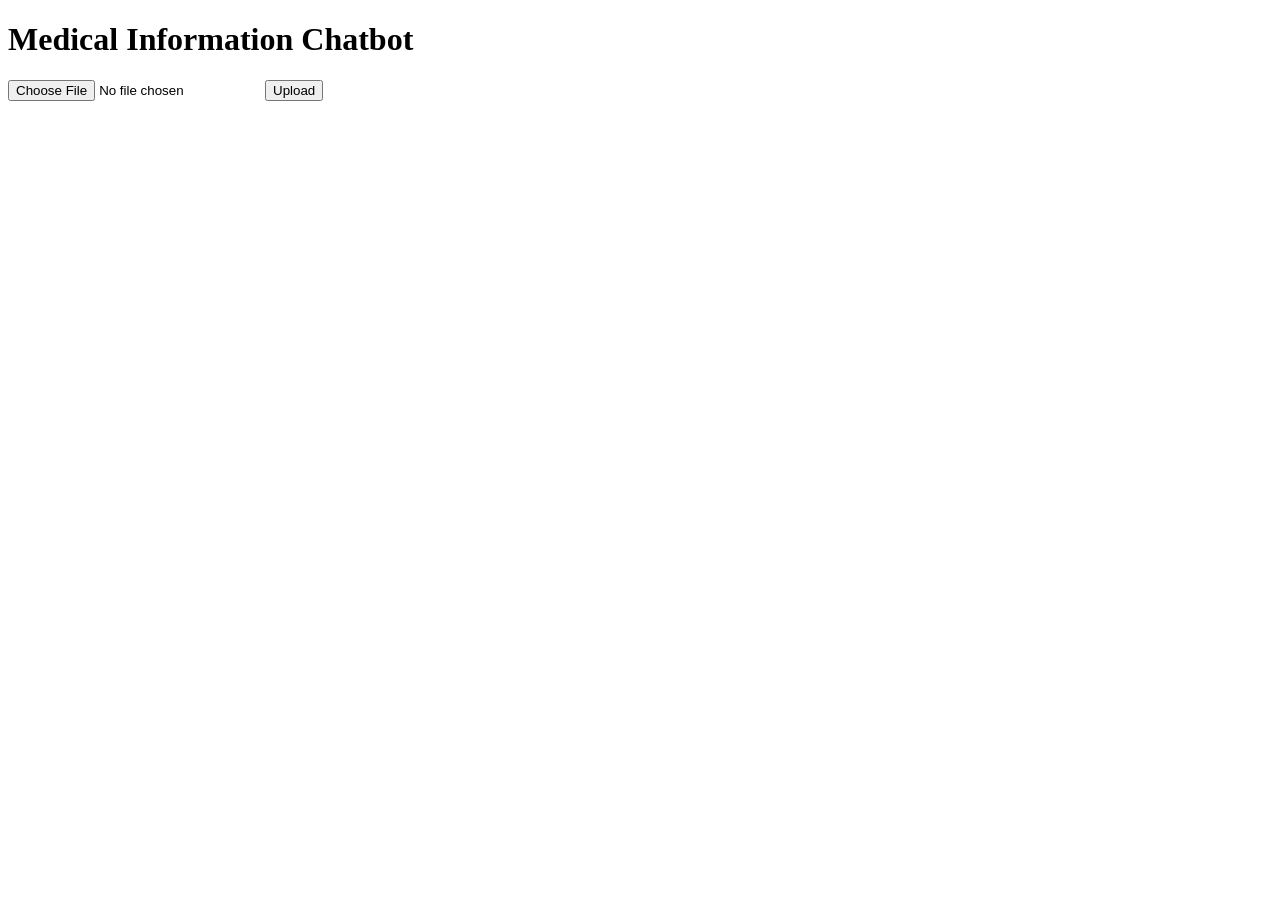
==== templates/index.html @ 2972eb4c "document text extraction" ====
<!DOCTYPE html>
<html>
<head>
    <title>Medical Chatbot</title>
</head>
<body>

<h1>Medical Information Chatbot</h1>

<form id="uploadForm">
    <input type="file" id="pdfFile">
    <button type="submit">Upload</button>
</form>

<div id="status"></div>

</body>
</html>
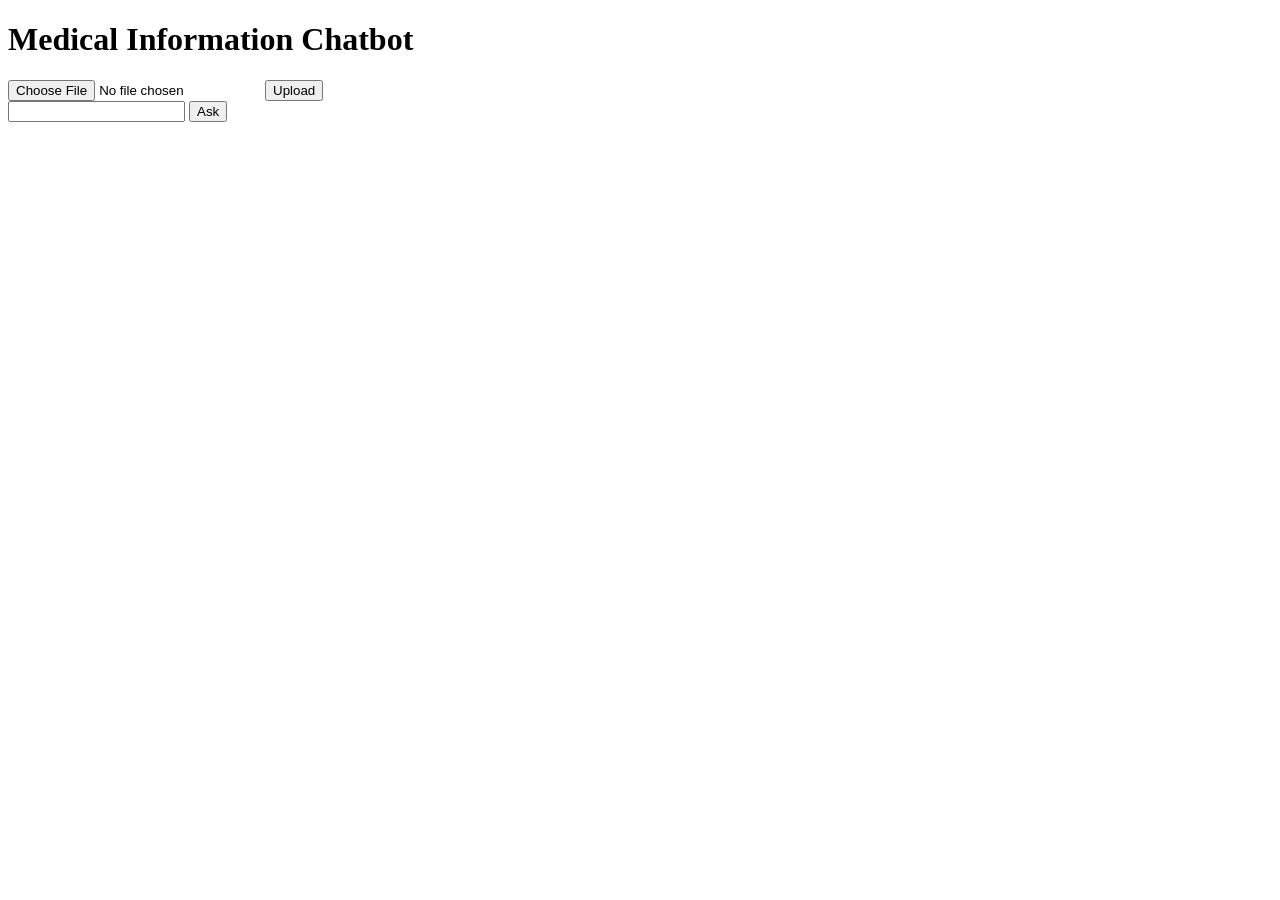
==== commit 0c7f8e52: "rag+model works" ====
--- a/templates/index.html
+++ b/templates/index.html
@@ -7,12 +7,22 @@
 
 <h1>Medical Information Chatbot</h1>
 
+
 <form id="uploadForm">
     <input type="file" id="pdfFile">
     <button type="submit">Upload</button>
 </form>
 
 <div id="status"></div>
+<input type="text"
+id="question">
 
+<button onclick="askQuestion()">
+Ask
+</button>
+
+<div id="answer"></div>
+<div id="chatbox"></div>
+<script src="/static/script.js"></script>
 </body>
 </html>
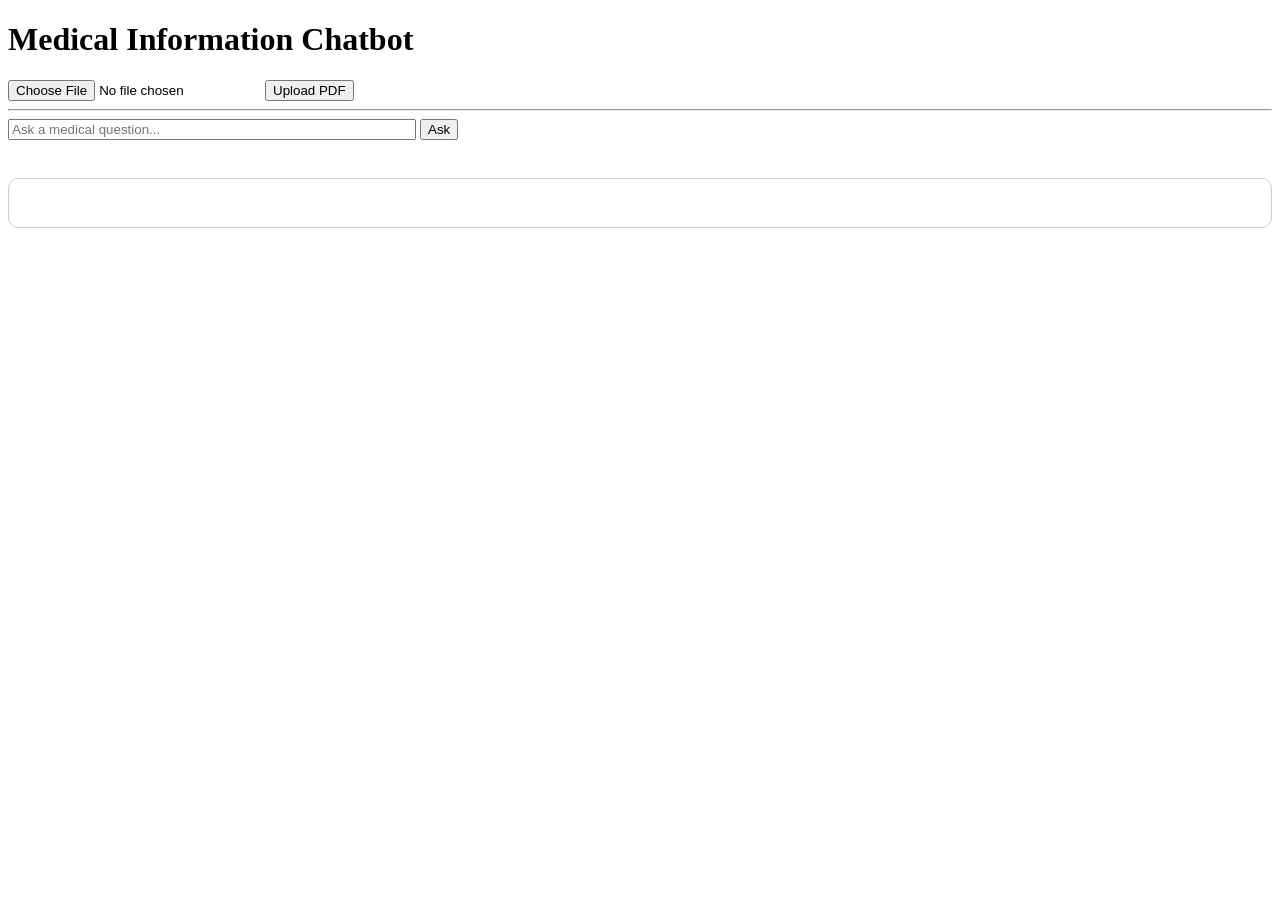
==== commit 0a8fd1b6: "gemini integrated" ====
--- a/templates/index.html
+++ b/templates/index.html
@@ -1,28 +1,49 @@
 <!DOCTYPE html>
 <html>
 <head>
-    <title>Medical Chatbot</title>
+    <title>Medical Information Chatbot</title>
 </head>
 <body>
 
-<h1>Medical Information Chatbot</h1>
+    <h1>Medical Information Chatbot</h1>
 
+    <!-- PDF Upload -->
+    <input type="file" id="pdfFile">
 
-<form id="uploadForm">
-    <input type="file" id="pdfFile">
-    <button type="submit">Upload</button>
-</form>
+    <button onclick="uploadPDF()">
+        Upload PDF
+    </button>
 
-<div id="status"></div>
-<input type="text"
-id="question">
+    <div id="status"></div>
 
-<button onclick="askQuestion()">
-Ask
-</button>
+    <hr>
 
-<div id="answer"></div>
-<div id="chatbox"></div>
-<script src="/static/script.js"></script>
+    <!-- Chat -->
+    <input
+        type="text"
+        id="question"
+        placeholder="Ask a medical question..."
+        style="width:400px;"
+    >
+
+    <button onclick="askQuestion()">
+        Ask
+    </button>
+
+    <br><br>
+
+    <div
+    id="answer"
+    style="
+        margin-top:20px;
+        padding:15px;
+        border:1px solid #ccc;
+        white-space:pre-wrap;
+        border-radius:10px;
+    ">
+</div>
+
+    <script src="/static/script.js"></script>
+
 </body>
 </html>
